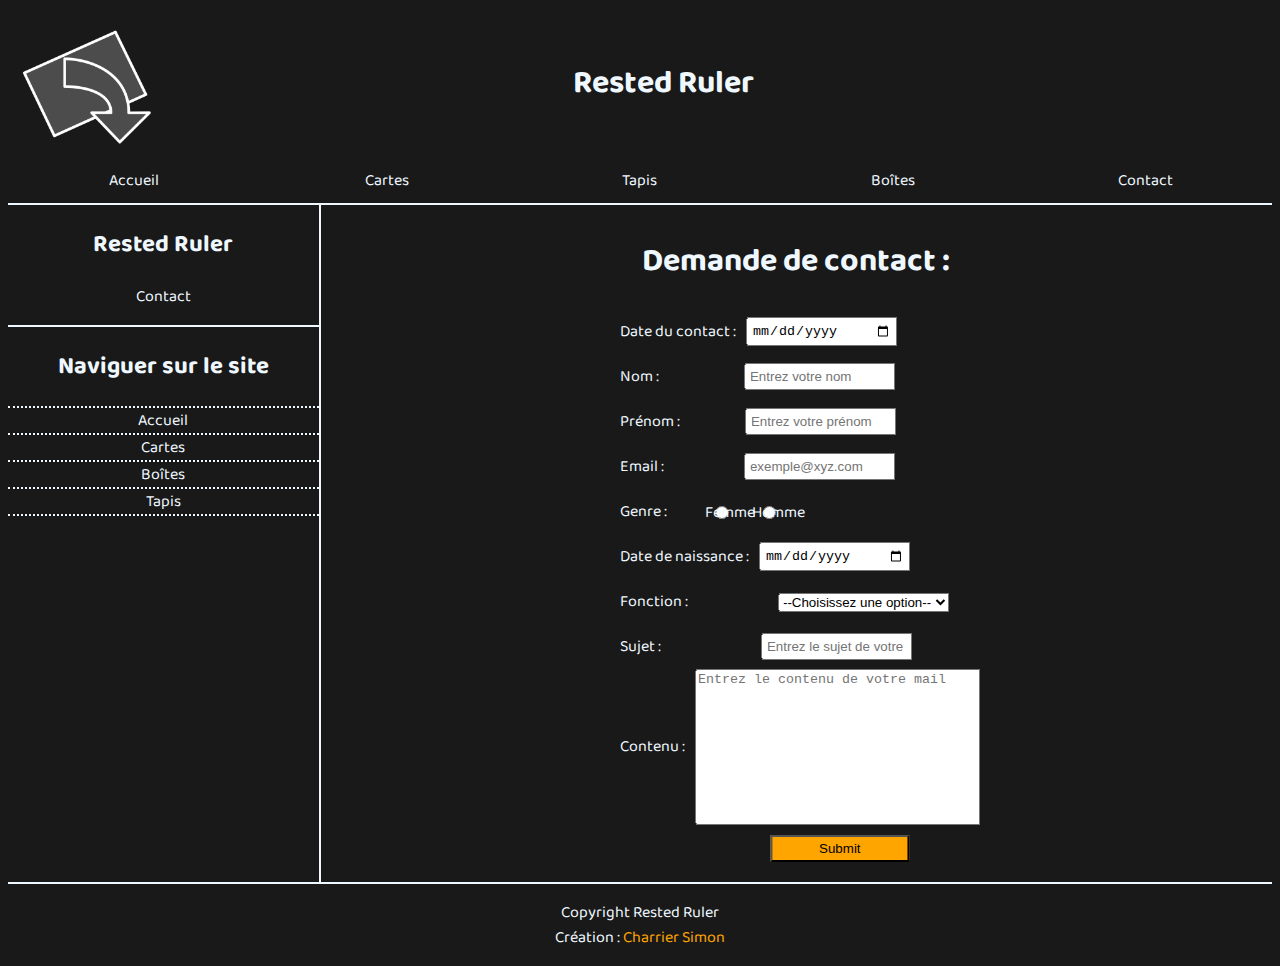
==== contact.html @ 66b953f7 "uploading website" ====
<!DOCTYPE html>
<html lang="fr">
  <head>
    <meta charset="UTF-8" />
    <meta name="viewport" content="width=device-width, initial-scale=1.0" />
    <link rel="stylesheet" href="css/style.css" />
    <link rel="preconnect" href="https://fonts.googleapis.com" />
    <link rel="preconnect" href="https://fonts.gstatic.com" crossorigin />
    <link
      href="https://fonts.googleapis.com/css2?family=Baloo+2:wght@400..800&display=swap"
      rel="stylesheet"
    />
    <title>Rested Ruler : Contact</title>
    <script src="js/scriptContact.js"></script>
  </head>
  <body class="contactBody">
    <header>
      <div class="logoJoli">
        <img src="img/logo.png" alt="Logo du site" />
        <div class="title"><h1>Rested Ruler</h1></div>
      </div>

      <nav>
        <a href="index.html">Accueil</a>
        <a href="cards.html">Cartes</a>
        <a href="mats.html">Tapis</a>
        <a href="box.html">Boîtes</a>
        <a href="contact.html">Contact</a>
      </nav>
    </header>

    <div class="content">
      <div class="menu">
        <div class="haut">
          <h2>Rested Ruler</h2>
          <p>Contact</p>
        </div>
        <div class="bas">
          <h2>Naviguer sur le site</h2>
          <ul>
            <li class="liCard"><a href="index.html">Accueil</a></li>
            <li><a href="cards.html">Cartes</a></li>
            <li><a href="box.html">Boîtes</a></li>
            <li><a href="mats.html">Tapis</a></li>
          </ul>
        </div>
      </div>
      <article>
        <h1>Demande de contact :</h1>
        <div class="form">
          <form name="contact" onsubmit="return validationForm();">
            <div class="formElement">
              <label for="date">Date du contact : </label>
              <input type="date" id="date" required />
            </div>
            <div class="formElement">
              <label for="nom">Nom : </label>
              <input
                type="text"
                id="nom"
                placeholder="Entrez votre nom"
                required
              />
              <span id="errorNom" class="erreur"></span>
            </div>
            <div class="formElement">
              <label for="prenom">Prénom : </label>
              <input
                type="text"
                id="prenom"
                placeholder="Entrez votre prénom"
                required
              />
              <span id="errorPrenom" class="erreur"></span>
            </div>
            <div class="formElement">
              <label for="mail">Email : </label>
              <input
                type="text"
                id="mail"
                name="mail"
                placeholder="exemple@xyz.com"
                required
                novalidate
              />
              <span id="errorMail" class="erreur"></span>
            </div>
            <div class="formElement" id="genre">
              <label for="genreF">Genre : </label>
              <input type="radio" id="genreF" name="radioGenre" required />
              <label for="genreF" class="labelGenre" id="labelF">Femme</label>
              <input type="radio" id="genreM" name="radioGenre" required />
              <label for="genreM" class="labelGenre" id="labelH">Homme</label>
            </div>
            <div class="formElement">
              <label for="naissance">Date de naissance : </label>
              <input type="date" id="naissance" required />
            </div>
            <div class="formElement" id="dropDownFct">
              <label for="fonction">Fonction : </label>
              <select name="fonction" id="selectFct" required>
                <option value="">--Choisissez une option--</option>
                <option value="enseignant">Enseignant</option>
                <option value="etudiant">Étudiant</option>
                <option value="ing">Ingénieur</option>
                <option value="ouvr">Ouvrier</option>
                <option value="ceo">Chef d'Entreprise</option>
                <option value="compt">Expert Comptable</option>
                <option value="med">Médecin</option>
                <option value="inf">Influenceur</option>
                <option value="cuisine">Cuisinier</option>
                <option value="accab">Policier</option>
              </select>
            </div>
            <div class="formElement">
              <label for="obj">Sujet : </label>
              <input
                type="text"
                id="obj"
                placeholder="Entrez le sujet de votre mail"
                required
              />
            </div>
            <div class="formElement" id="contenuContact">
              <label for="contenu">Contenu : </label>
              <textarea
                required
                placeholder="Entrez le contenu de votre mail"
              ></textarea>
            </div>
            <div class="formElement">
              <input type="submit" />
            </div>
          </form>
        </div>
      </article>
    </div>

    <footer>
      <p>
        Copyright Rested Ruler <br />
        Création :
        <a href="https://www.linkedin.com/in/simon-charrier-ab96072a2/"
          >Charrier Simon</a
        >
      </p>
    </footer>
  </body>
</html>
---- css/style.css ----
body {
  background-color: rgb(25, 25, 25);
  color: aliceblue;
  text-decoration: none;
  font-size: 1rem;
  font-family: "Baloo 2", sans-serif;
}

header {
  position: block;
  top: 0;
  left: 0;
  width: 100%;
  height: 30%;
}

header img {
  position: relative;
  height: 150px;
}

.title {
  text-align: center;
  width: 80%;
}

nav {
  display: flex;
  justify-content: space-evenly;
  width: 100%;
}

nav a {
  display: flex;
  justify-content: center;
  text-decoration: none;
  color: aliceblue;
  width: 20%;
  padding: 10px;
  border-bottom: 2px solid aliceblue;
}

nav a:hover {
  color: orange;
  border-bottom: 2px solid orange;
}

.content {
  display: flex;
  flex-direction: row;
}

.menu {
  width: 25%;
  border-right: 2px solid aliceblue;
  display: flex;
  flex-direction: column;
  z-index: 98;
}

.haut {
  text-align: center;
  border-bottom: 2px solid aliceblue;
  width: 100%;
}

.bas {
  text-align: center;
  width: 100%;
}

.bas ul {
  padding-left: 0px;
  list-style-type: none;
}

.bas li {
  border-bottom: 2px dotted aliceblue;
}

.liCard {
  border-top: 2px dotted aliceblue;
}

.bas a {
  text-decoration: none;
  color: aliceblue;
}

.bas a:hover {
  color: orange;
}

article {
  width: 75%;
  text-align: center;
  justify-content: center;
  padding: 10px;
}

.mainLogo {
  width: 25%;
}

footer {
  width: 100%;
  height: 30%;
  border-top: 2px solid aliceblue;
  text-align: center;
}

footer a {
  text-decoration: none;
  color: orange;
}

table {
  margin-left: auto;
  margin-right: auto;
}

table,
td,
th {
  border: 2px solid aliceblue;
}

td {
  padding: 10px;
  width: 16%;
}

article img {
  width: 100%;
}

.caseIMat {
  width: 20%;
}

.caseICard {
  width: 15%;
}

label {
  padding: 10px;
}

input {
  width: 15%;
  height: 50%;
  position: relative;
  padding: 4px;
}

.formElement {
  width: 100%;
  transform: translate(30%, 0);
  display: flex;
  justify-content: stretch;
  align-items: center;
  z-index: 98;
}

#selectFct {
  height: 1%;
  margin-top: 12px;
}

textarea {
  width: 30%;
  height: 150px;
  resize: none;
}

input[type="submit"] {
  background-color: orange;
  margin: 10px;
  left: 150px;
}

.stock {
  display: none;
}

button {
  background-color: orange;
  width: 10%;
  height: 3%;
  margin-top: 10px;
  margin-bottom: 25px;
}

.quantAjout {
  display: flex;
  justify-content: space-evenly;
  width: 100%;
}

.quantAjout button {
  transform: translate(-4%, 0);
  width: 25px;
  height: 25px;
  border-radius: 4px;
}

.quantPanier {
  display: flex;
  justify-content: center;
  width: 100%;
}

.quantPanier button {
  width: 100%;
  height: 40px;
  border-radius: 4px;
  transform: translate(-1%, 0);
}

.logoJoli {
  display: flex;
  align-items: center;
}

.aggrand {
  position: fixed;
  top: 0;
  left: 0;
  width: 100%;
  height: 100%;
  background-color: rgba(0, 0, 0, 0.8);
  z-index: 99;
  justify-content: center;
  align-items: center;
  flex-direction: column;
  display: none;
}

.aggrand button {
  transform: translate(-5%, 0);
}

.erreur {
  color: red;
  align-self: center;
  position: relative;
}

#errorNom {
  left: 90px;
}

#errorPrenom {
  left: 70px;
}

#errorMail {
  left: 87px;
}

#nom {
  left: 75px;
}

#prenom {
  left: 55px;
}

#mail {
  left: 70px;
}

#genreF {
  right: 30px;
}

#labelF {
  right: 130px;
  position: relative;
  top: 1px;
}

#genreM {
  right: 200px;
}

#labelH {
  right: 300px;
  position: relative;
  top: 1px;
}

#selectFct {
  left: 80px;
  position: relative;
  bottom: 5px;
}

#obj {
  left: 90px;
}
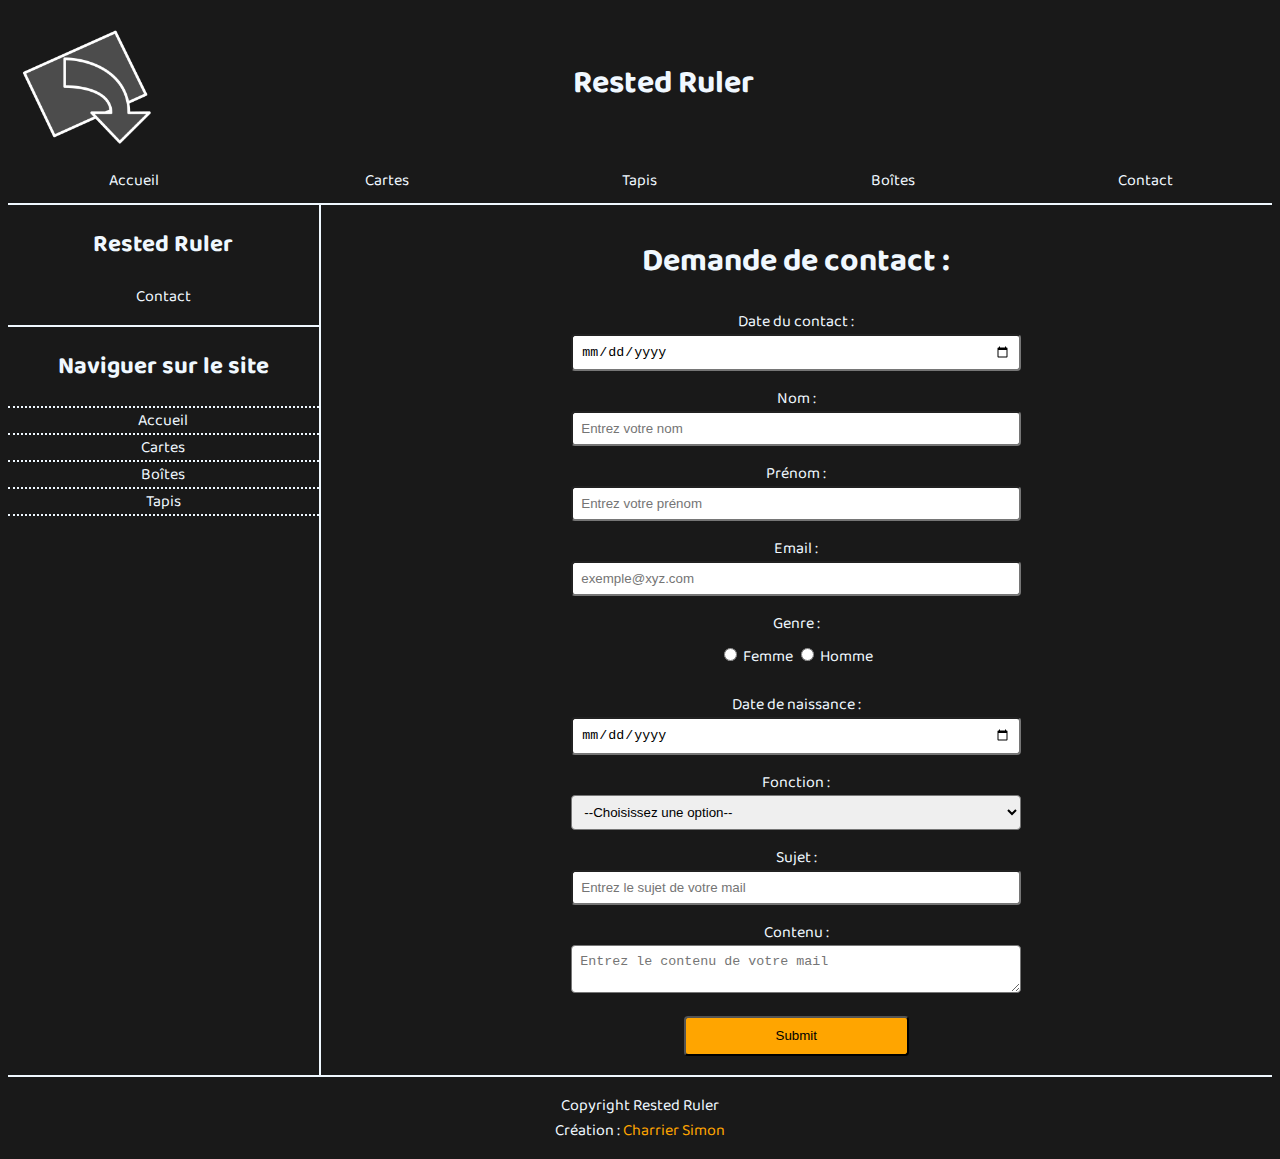
==== commit 0143b410: "added more responsiveness to the form" ====
--- a/contact.html
+++ b/contact.html
@@ -46,91 +46,80 @@
         </div>
       </div>
       <article>
-        <h1>Demande de contact :</h1>
         <div class="form">
+          <h1>Demande de contact :</h1>
           <form name="contact" onsubmit="return validationForm();">
-            <div class="formElement">
-              <label for="date">Date du contact : </label>
-              <input type="date" id="date" required />
-            </div>
-            <div class="formElement">
-              <label for="nom">Nom : </label>
-              <input
-                type="text"
-                id="nom"
-                placeholder="Entrez votre nom"
-                required
-              />
-              <span id="errorNom" class="erreur"></span>
-            </div>
-            <div class="formElement">
-              <label for="prenom">Prénom : </label>
-              <input
-                type="text"
-                id="prenom"
-                placeholder="Entrez votre prénom"
-                required
-              />
-              <span id="errorPrenom" class="erreur"></span>
-            </div>
-            <div class="formElement">
-              <label for="mail">Email : </label>
-              <input
-                type="text"
-                id="mail"
-                name="mail"
-                placeholder="exemple@xyz.com"
-                required
-                novalidate
-              />
-              <span id="errorMail" class="erreur"></span>
-            </div>
-            <div class="formElement" id="genre">
-              <label for="genreF">Genre : </label>
+            <label for="date">Date du contact : </label>
+            <input type="date" id="date" required />
+
+            <label for="nom" id="labName">Nom : </label>
+            <input
+              type="text"
+              id="nom"
+              placeholder="Entrez votre nom"
+              required
+            />
+
+            <label for="prenom" id="labPren">Prénom : </label>
+            <input
+              type="text"
+              id="prenom"
+              placeholder="Entrez votre prénom"
+              required
+            />
+
+            <label for="mail" id="labMail">Email : </label>
+            <input
+              type="text"
+              id="mail"
+              name="mail"
+              placeholder="exemple@xyz.com"
+              required
+              novalidate
+            />
+            <span id="errorMail" class="erreur"></span>
+
+            <label for="genreF">Genre : </label>
+            <br />
+            <div id="labNais">
               <input type="radio" id="genreF" name="radioGenre" required />
               <label for="genreF" class="labelGenre" id="labelF">Femme</label>
               <input type="radio" id="genreM" name="radioGenre" required />
               <label for="genreM" class="labelGenre" id="labelH">Homme</label>
             </div>
-            <div class="formElement">
-              <label for="naissance">Date de naissance : </label>
-              <input type="date" id="naissance" required />
-            </div>
-            <div class="formElement" id="dropDownFct">
-              <label for="fonction">Fonction : </label>
-              <select name="fonction" id="selectFct" required>
-                <option value="">--Choisissez une option--</option>
-                <option value="enseignant">Enseignant</option>
-                <option value="etudiant">Étudiant</option>
-                <option value="ing">Ingénieur</option>
-                <option value="ouvr">Ouvrier</option>
-                <option value="ceo">Chef d'Entreprise</option>
-                <option value="compt">Expert Comptable</option>
-                <option value="med">Médecin</option>
-                <option value="inf">Influenceur</option>
-                <option value="cuisine">Cuisinier</option>
-                <option value="accab">Policier</option>
-              </select>
-            </div>
-            <div class="formElement">
-              <label for="obj">Sujet : </label>
-              <input
-                type="text"
-                id="obj"
-                placeholder="Entrez le sujet de votre mail"
-                required
-              />
-            </div>
-            <div class="formElement" id="contenuContact">
-              <label for="contenu">Contenu : </label>
-              <textarea
-                required
-                placeholder="Entrez le contenu de votre mail"
-              ></textarea>
-            </div>
-            <div class="formElement">
-              <input type="submit" />
-            </div>
+            <label for="naissance">Date de naissance : </label>
+            <input type="date" id="naissance" required />
+
+            <label for="fonction">Fonction : </label>
+            <select name="fonction" id="selectFct" required>
+              <option value="">--Choisissez une option--</option>
+              <option value="enseignant">Enseignant</option>
+              <option value="etudiant">Étudiant</option>
+              <option value="ing">Ingénieur</option>
+              <option value="ouvr">Ouvrier</option>
+              <option value="ceo">Chef d'Entreprise</option>
+              <option value="compt">Expert Comptable</option>
+              <option value="med">Médecin</option>
+              <option value="inf">Influenceur</option>
+              <option value="cuisine">Cuisinier</option>
+              <option value="accab">Policier</option>
+            </select>
+
+            <label for="obj">Sujet : </label>
+            <input
+              type="text"
+              id="obj"
+              placeholder="Entrez le sujet de votre mail"
+              required
+            />
+
+            <label for="contenu">Contenu : </label>
+            <textarea
+              required
+              placeholder="Entrez le contenu de votre mail"
+            ></textarea>
+
+            <input type="submit" />
           </form>
         </div>
       </article>
--- a/css/style.css
+++ b/css/style.css
@@ -140,43 +140,6 @@
 
 .caseICard {
   width: 15%;
-}
-
-label {
-  padding: 10px;
-}
-
-input {
-  width: 15%;
-  height: 50%;
-  position: relative;
-  padding: 4px;
-}
-
-.formElement {
-  width: 100%;
-  transform: translate(30%, 0);
-  display: flex;
-  justify-content: stretch;
-  align-items: center;
-  z-index: 98;
-}
-
-#selectFct {
-  height: 1%;
-  margin-top: 12px;
-}
-
-textarea {
-  width: 30%;
-  height: 150px;
-  resize: none;
-}
-
-input[type="submit"] {
-  background-color: orange;
-  margin: 10px;
-  left: 150px;
 }
 
 .stock {
@@ -240,62 +203,30 @@
   transform: translate(-5%, 0);
 }
 
-.erreur {
-  color: red;
-  align-self: center;
-  position: relative;
-}
-
-#errorNom {
-  left: 90px;
-}
-
-#errorPrenom {
-  left: 70px;
-}
-
-#errorMail {
-  left: 87px;
-}
-
-#nom {
-  left: 75px;
-}
-
-#prenom {
-  left: 55px;
-}
-
-#mail {
-  left: 70px;
-}
-
-#genreF {
-  right: 30px;
-}
-
-#labelF {
-  right: 130px;
-  position: relative;
-  top: 1px;
-}
-
-#genreM {
-  right: 200px;
-}
-
-#labelH {
-  right: 300px;
-  position: relative;
-  top: 1px;
-}
-
-#selectFct {
-  left: 80px;
-  position: relative;
-  bottom: 5px;
-}
-
-#obj {
-  left: 90px;
-}
+.form {
+  width: 100%;
+  max-width: 450px;
+  margin: 1% auto;
+}
+
+input[type="text"],
+input[type="date"],
+select,
+textarea,
+#labNais {
+  width: 100%;
+  padding: 8px;
+  border-radius: 4px;
+  box-sizing: border-box;
+  margin-bottom: 15px;
+  margin-right: 0;
+  margin-left: 0;
+  resize: vertical;
+}
+
+input[type="submit"] {
+  background-color: orange;
+  width: 50%;
+  height: 40px;
+  border-radius: 4px;
+}
